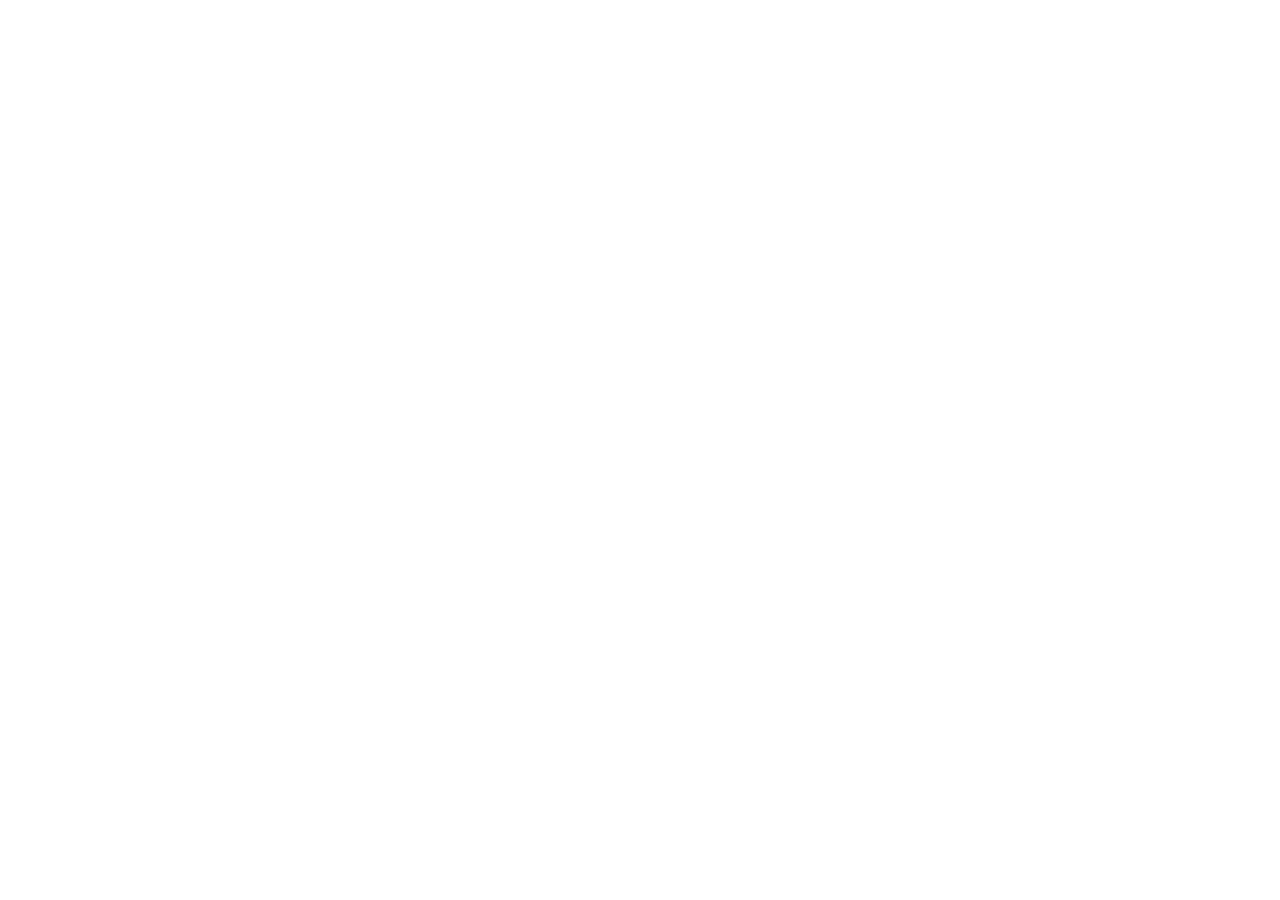
==== index.html @ dcf6a9c0 "Initial commit" ====
<!DOCTYPE html>
<html lang="en">
<head>
    <meta charset="UTF-8">
    <meta name="viewport" content="width=device-width, initial-scale=1.0">
    <title>Web Dasar</title>
</head>
<body>
    
</body>
</html>
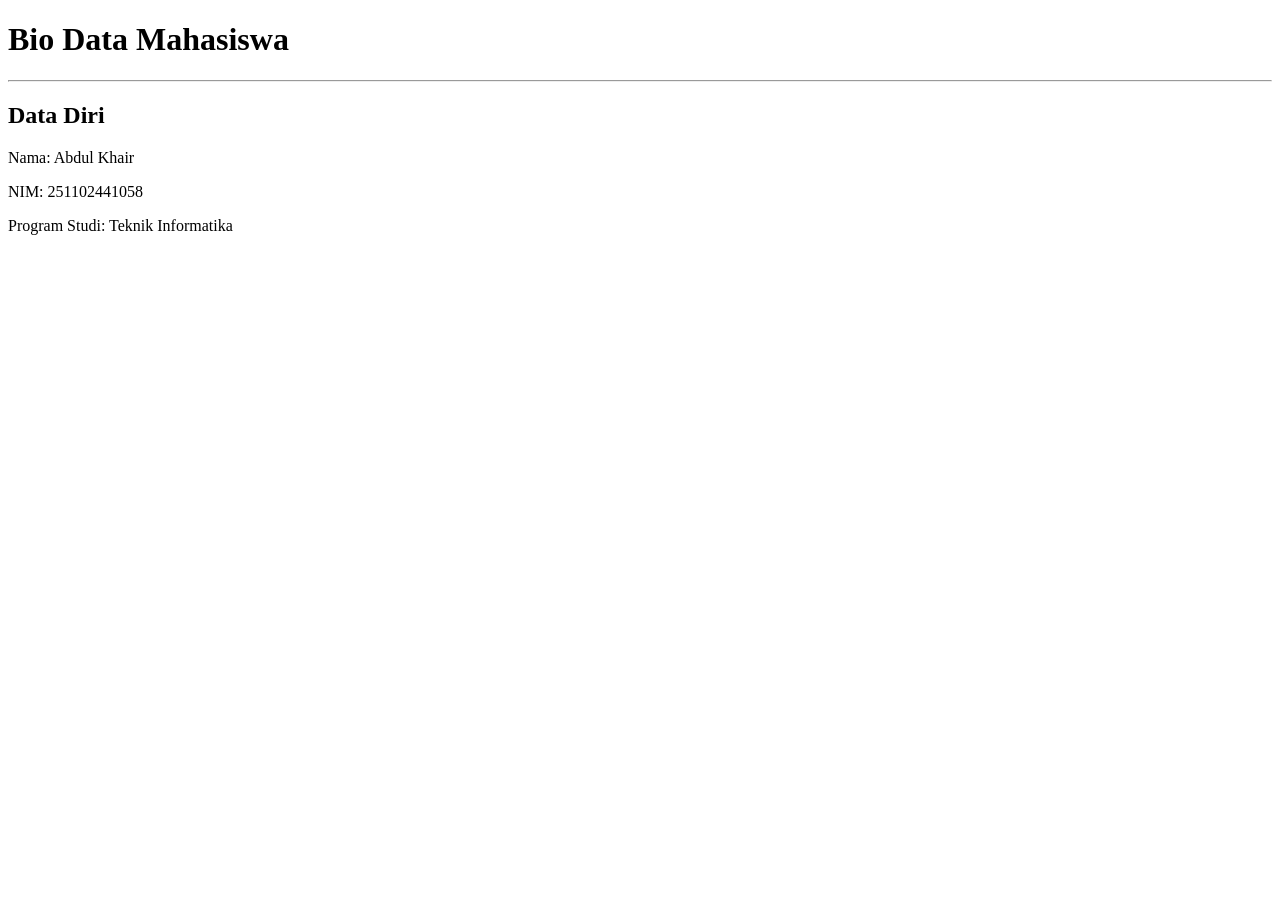
==== commit 6dc8e300: "Add bio data section to index.html" ====
--- a/index.html
+++ b/index.html
@@ -6,6 +6,14 @@
     <title>Web Dasar</title>
 </head>
 <body>
+    <h1>Bio Data Mahasiswa</h1>
+    <hr>
+
+    <h2>Data Diri</h2>
+    <p>Nama: Abdul Khair</p>
+    <p>NIM: 251102441058</p>
+    <p>Program Studi: Teknik Informatika</p>
     
+    </hr>
 </body>
 </html>
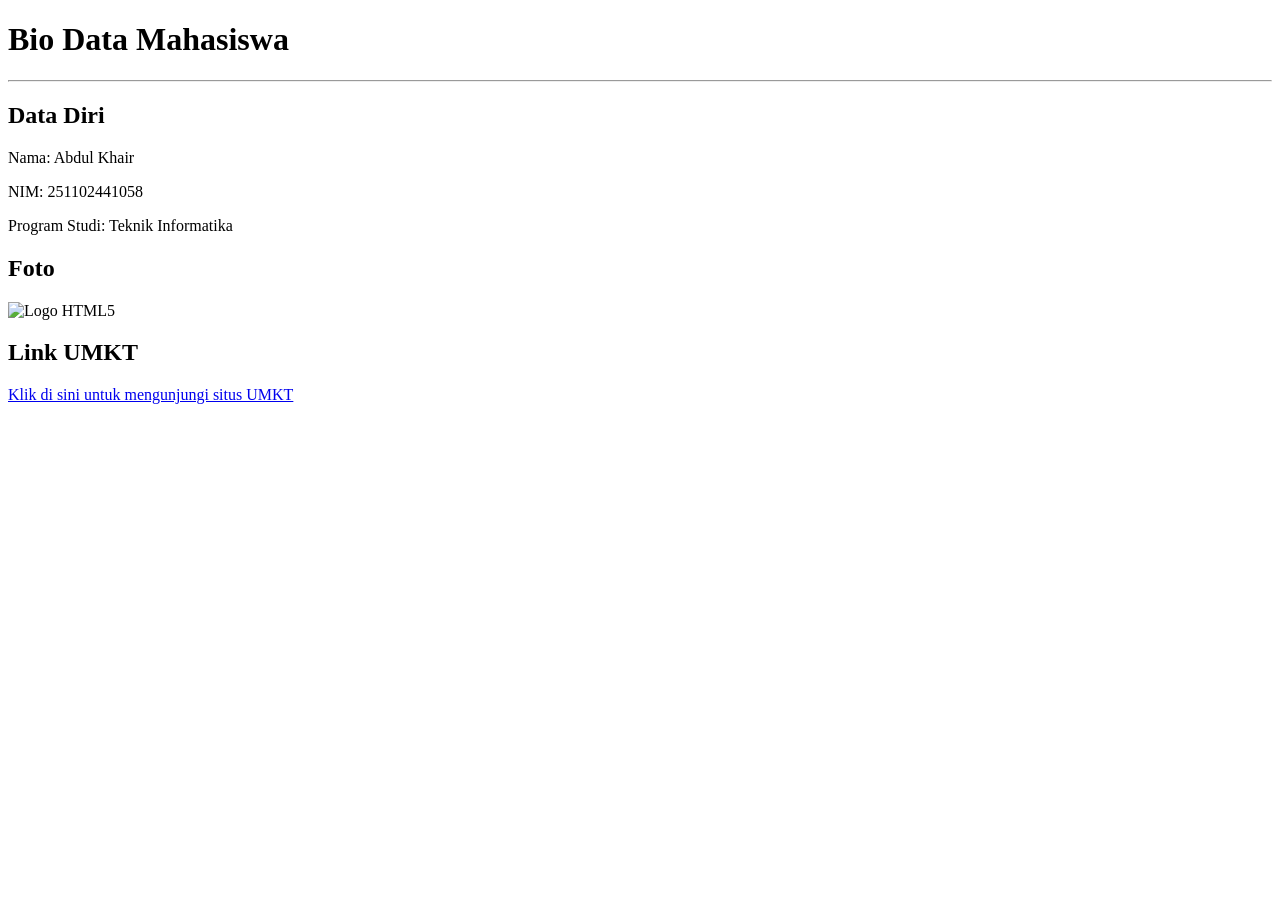
==== commit 9d0cbda0: "Add photo and link to UMKT in bio data section" ====
--- a/index.html
+++ b/index.html
@@ -14,6 +14,15 @@
     <p>NIM: 251102441058</p>
     <p>Program Studi: Teknik Informatika</p>
     
+    <h2>Foto</h2>
+    <img 
+        src="https://upload.wikimedia.org/wikipedia/commons/6/61/HTML5_logo_and_wordmark.svg"
+        alt="Logo HTML5"
+        width="200"
+    >
+    <h2>Link UMKT </h2>
+    <p><a href="https://umkt.ac.id" target="_blank">Klik di sini untuk mengunjungi situs UMKT</a></p>
     </hr>
+    
 </body>
 </html>
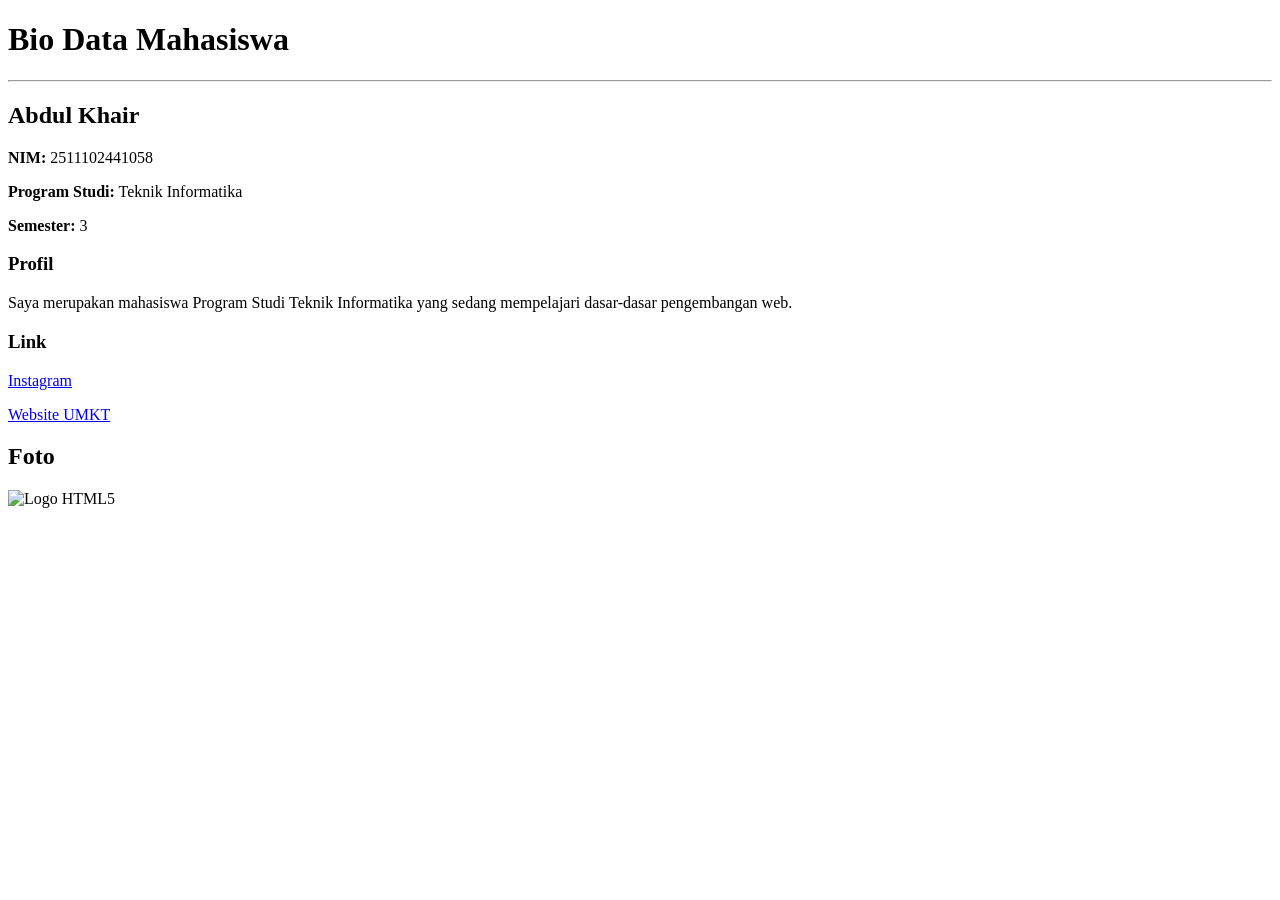
==== commit 8535b09c: "Refactor bio data section to improve structure and clarity" ====
--- a/index.html
+++ b/index.html
@@ -9,20 +9,32 @@
     <h1>Bio Data Mahasiswa</h1>
     <hr>
 
-    <h2>Data Diri</h2>
-    <p>Nama: Abdul Khair</p>
-    <p>NIM: 251102441058</p>
-    <p>Program Studi: Teknik Informatika</p>
     
+    <h2>Abdul Khair</h2>
+    <p><strong>NIM:</strong> 2511102441058</p>
+    <p><strong>Program Studi:</strong> Teknik Informatika</p>
+    <p><strong>Semester:</strong> 3</p>
+
+    <h3>Profil</h3>
+    <p>
+        Saya merupakan mahasiswa Program Studi Teknik Informatika
+        yang sedang mempelajari dasar-dasar pengembangan web.
+    </p>
+
+    <h3>Link</h3>
+    <p>
+        <a href="https://www.instagram.com/oi_haer?igsi=bXZlMGd2d292OHQ2" target="_blank">Instagram</a>
+    </p>
+    <p>
+        <a href="https://umkt.ac.id" target="_blank">Website UMKT</a>
+    </p>
     <h2>Foto</h2>
     <img 
         src="https://upload.wikimedia.org/wikipedia/commons/6/61/HTML5_logo_and_wordmark.svg"
         alt="Logo HTML5"
         width="200"
     >
-    <h2>Link UMKT </h2>
-    <p><a href="https://umkt.ac.id" target="_blank">Klik di sini untuk mengunjungi situs UMKT</a></p>
-    </hr>
+
     
 </body>
 </html>
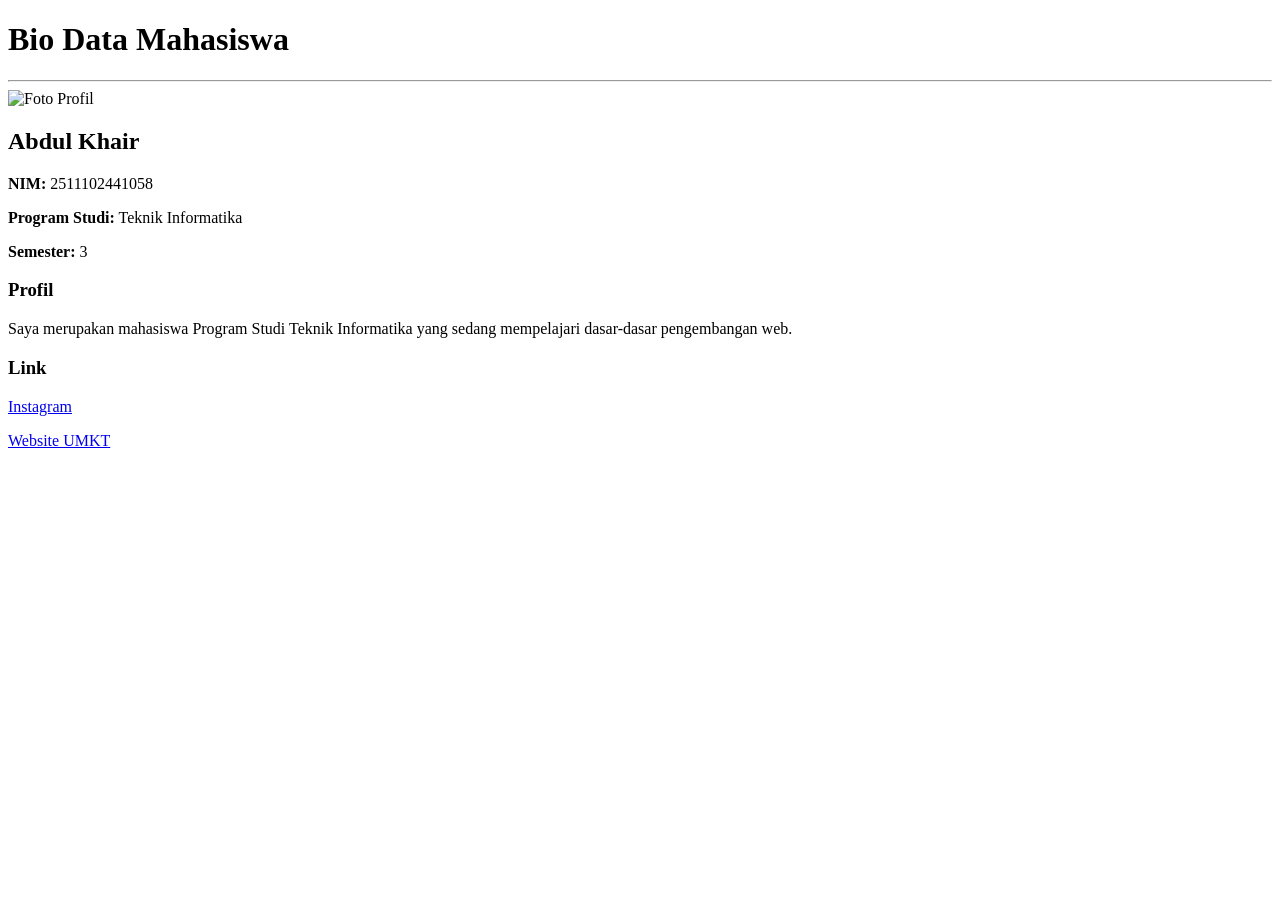
==== commit 28509d07: "Update image section in index.html and remove unused HTML elements" ====
--- a/index.html
+++ b/index.html
@@ -8,12 +8,16 @@
 <body>
     <h1>Bio Data Mahasiswa</h1>
     <hr>
-
-    
+      <img 
+        src="Foto/gwehh.jpeg"
+        alt="Foto Profil"
+        width="200"
+    >
     <h2>Abdul Khair</h2>
     <p><strong>NIM:</strong> 2511102441058</p>
     <p><strong>Program Studi:</strong> Teknik Informatika</p>
     <p><strong>Semester:</strong> 3</p>
+     
 
     <h3>Profil</h3>
     <p>
@@ -28,12 +32,7 @@
     <p>
         <a href="https://umkt.ac.id" target="_blank">Website UMKT</a>
     </p>
-    <h2>Foto</h2>
-    <img 
-        src="https://upload.wikimedia.org/wikipedia/commons/6/61/HTML5_logo_and_wordmark.svg"
-        alt="Logo HTML5"
-        width="200"
-    >
+  
 
     
 </body>
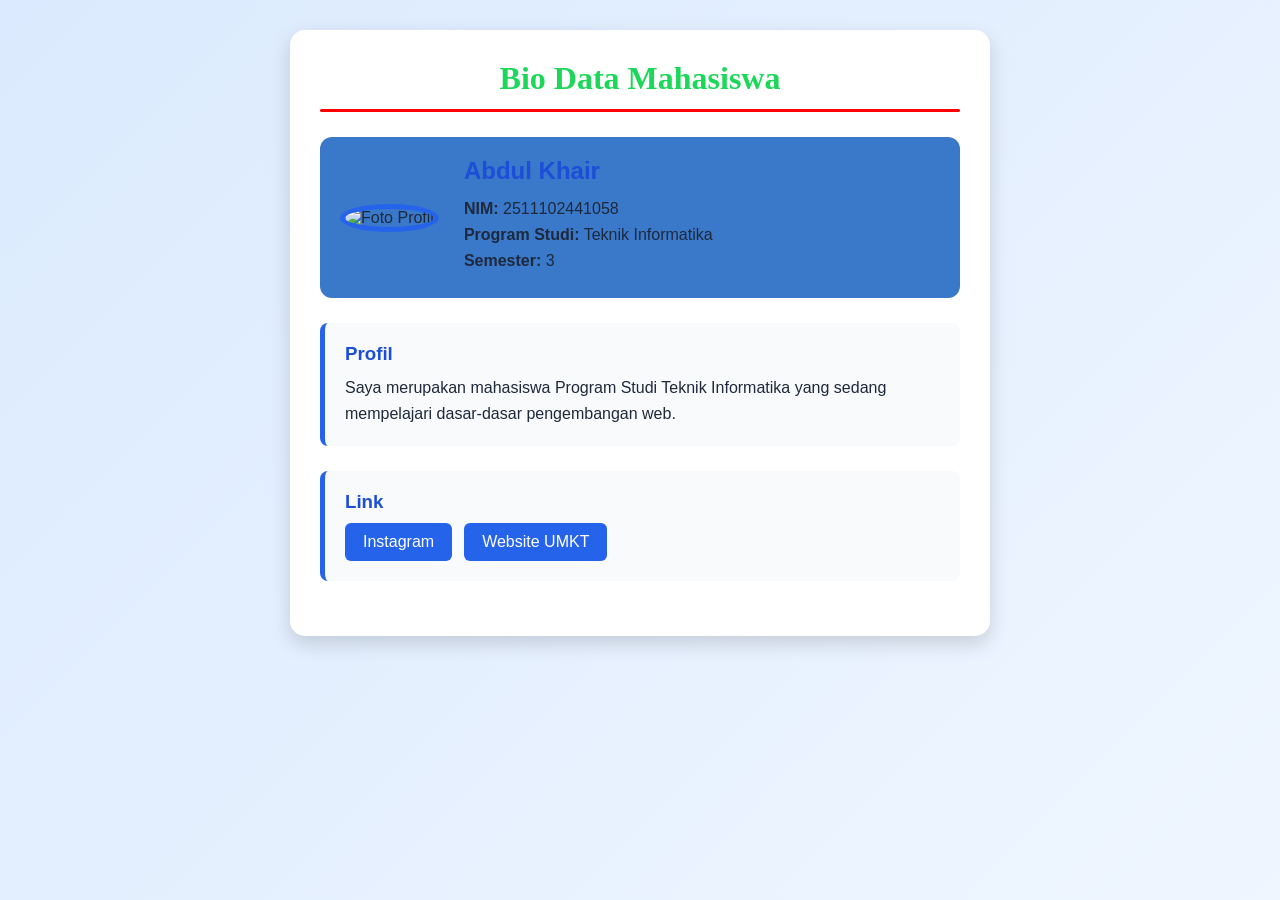
==== commit d20334d3: "Refactor index.html structure and add style.css for improved layout and design" ====
--- a/index.html
+++ b/index.html
@@ -1,39 +1,51 @@
 <!DOCTYPE html>
 <html lang="en">
+    <link rel="stylesheet" href="style.css">    
 <head>
     <meta charset="UTF-8">
     <meta name="viewport" content="width=device-width, initial-scale=1.0">
     <title>Web Dasar</title>
 </head>
 <body>
-    <h1>Bio Data Mahasiswa</h1>
-    <hr>
-      <img 
-        src="Foto/gwehh.jpeg"
-        alt="Foto Profil"
-        width="200"
-    >
-    <h2>Abdul Khair</h2>
-    <p><strong>NIM:</strong> 2511102441058</p>
-    <p><strong>Program Studi:</strong> Teknik Informatika</p>
-    <p><strong>Semester:</strong> 3</p>
-     
+<div class="container">
+    <div class="header">
+        <h1>Bio Data Mahasiswa</h1>
+        <hr>
+    </div>
+    <div class="profile-card">
+        <div class="profile-image">
+            <img 
+                src="Foto/gwehh.jpeg"
+                alt="Foto Profil"
+            >
+        </div>
+        
+        <div class="profile-info">
+            <h2>Abdul Khair</h2>
+            <p><strong>NIM:</strong> 2511102441058</p>
+            <p><strong>Program Studi:</strong> Teknik Informatika</p>
+            <p><strong>Semester:</strong> 3</p>
+        </div>
+    </div>
 
-    <h3>Profil</h3>
-    <p>
-        Saya merupakan mahasiswa Program Studi Teknik Informatika
-        yang sedang mempelajari dasar-dasar pengembangan web.
-    </p>
+    <div class="section">  
+        <h3>Profil</h3>
+    
+            <p>
+                Saya merupakan mahasiswa Program Studi Teknik Informatika
+                yang sedang mempelajari dasar-dasar pengembangan web.
+            </p>
+        
+    </div>
+    <div class="section">
+        <h3>Link</h3>
+            <div class="links">
+                <a href="https://www.instagram.com/oi_haer?igsi=bXZlMGd2d292OHQ2" target="_blank">Instagram</a>
+                <a href="https://umkt.ac.id" target="_blank">Website UMKT</a>
+            </div>
+    </div>
 
-    <h3>Link</h3>
-    <p>
-        <a href="https://www.instagram.com/oi_haer?igsi=bXZlMGd2d292OHQ2" target="_blank">Instagram</a>
-    </p>
-    <p>
-        <a href="https://umkt.ac.id" target="_blank">Website UMKT</a>
-    </p>
-  
 
-    
+</div>   
 </body>
 </html>
--- a/style.css
+++ b/style.css
@@ -0,0 +1,137 @@
+* {
+    margin: 0;
+    padding: 0;
+    box-sizing: border-box;
+}
+
+body {
+    font-family: Arial, sans-serif;
+    background: linear-gradient(135deg, #dbeafe, #eff6ff);
+    color: #1e293b;
+    min-height: 100vh;
+    padding: 30px 15px;
+}
+
+.container {
+    max-width: 700px;
+    margin: auto;
+    background-color: #ffffff;
+    padding: 30px;
+    border-radius: 15px;
+    box-shadow: 0 8px 20px rgba(0, 0, 0, 0.15);
+}
+
+.header {
+    text-align: center;
+    margin-bottom: 25px;
+}
+
+.header h1 {
+    color: #1dd858;
+    margin-bottom: 12px;
+    font-family: 'Times New Roman';
+}
+
+.header hr {
+    border: none;
+    height: 3px;
+    background-color: #ff0000;
+    border-radius: 5px;
+}
+
+.profile-card {
+    display: flex;
+    align-items: center;
+    gap: 25px;
+    background-color: #3a78c9;
+    padding: 20px;
+    border-radius: 12px;
+    margin-bottom: 25px;
+}
+
+.profile-image img {
+    width: 180px;
+    height: 180px;
+    object-fit: cover;
+    border-radius: 50%;
+    border: 5px solid #2563eb;
+}
+
+.profile-info h2 {
+    color: #1d4ed8;
+    margin-bottom: 15px;
+}
+
+.profile-info p {
+    margin-bottom: 8px;
+}
+
+.section {
+    margin-bottom: 25px;
+    padding: 20px;
+    border-left: 5px solid #2563eb;
+    background-color: #f8fafc;
+    border-radius: 8px;
+}
+
+.section h3 {
+    color: #1d4ed8;
+    margin-bottom: 10px;
+}
+
+.section p {
+    line-height: 1.6;
+}
+
+.links {
+    display: flex;
+    gap: 12px;
+    flex-wrap: wrap;
+}
+
+.links a {
+    display: inline-block;
+    padding: 10px 18px;
+    color: white;
+    background-color: #2563eb;
+    text-decoration: none;
+    border-radius: 6px;
+    transition: background-color 0.3s, transform 0.3s;
+}
+
+.links a:hover {
+    background-color: #1e40af;
+    transform: translateY(-3px);
+}
+
+.footer {
+    text-align: center;
+    padding-top: 15px;
+    border-top: 1px solid #cbd5e1;
+    color: #64748b;
+    font-size: 14px;
+}
+
+@media (max-width: 600px) {
+    .container {
+        padding: 20px;
+    }
+
+    .profile-card {
+        flex-direction: column;
+        text-align: center;
+    }
+
+    .profile-image img {
+        width: 150px;
+        height: 150px;
+    }
+
+    .links {
+        flex-direction: column;
+    }
+
+    .links a {
+        text-align: center;
+    }
+}
